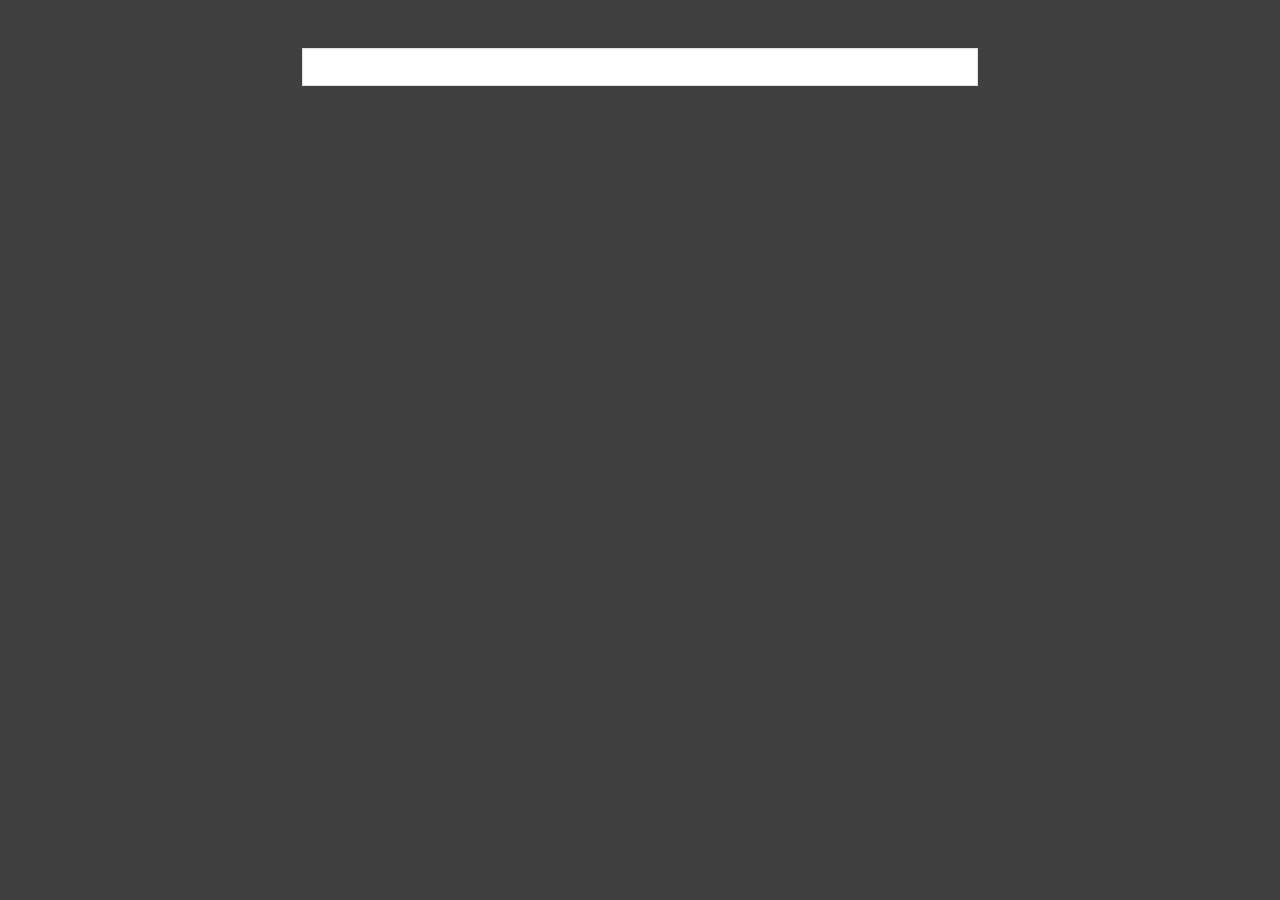
==== 07-Auto-complete/index.html @ d8a3ccae "Auto-complete" git push cd git" ====
<!DOCTYPE html>
<html lang="en">
<head>
    <meta charset="UTF-8">
    <meta name="viewport" content="width=device-width, initial-scale=1.0">
    <title>Autocomplete</title>
    <link href="https://cdn.jsdelivr.net/npm/bootstrap@5.3.2/dist/css/bootstrap.min.css" rel="stylesheet">
    <link rel="stylesheet" href="style.css">
</head>
<body>
    <div class="container mt-5">
        <input type="text" class="form-control" id="searchBar">
        <div class="productList"></div>
    </div>

</body>
<script src="script.js"></script>
</html>
---- 07-Auto-complete/style.css ----
body{
    box-sizing: none;
    margin: 0;
    border: 0;
    background-color: #404040;

}
.container{
    max-width: 700px;
    
}

.form-control{
    border-radius: 0px;
}

.product{
    display: flex;
    justify-content: space-between;
    align-items: center;
}

img{
    width: 40px;
    height: 50px;
    background-color: blue;
}

.selectProduct{
    background-color: #1d4ed8;
    color: white;
}

.img{
    background-color: #1d4ed8;
}
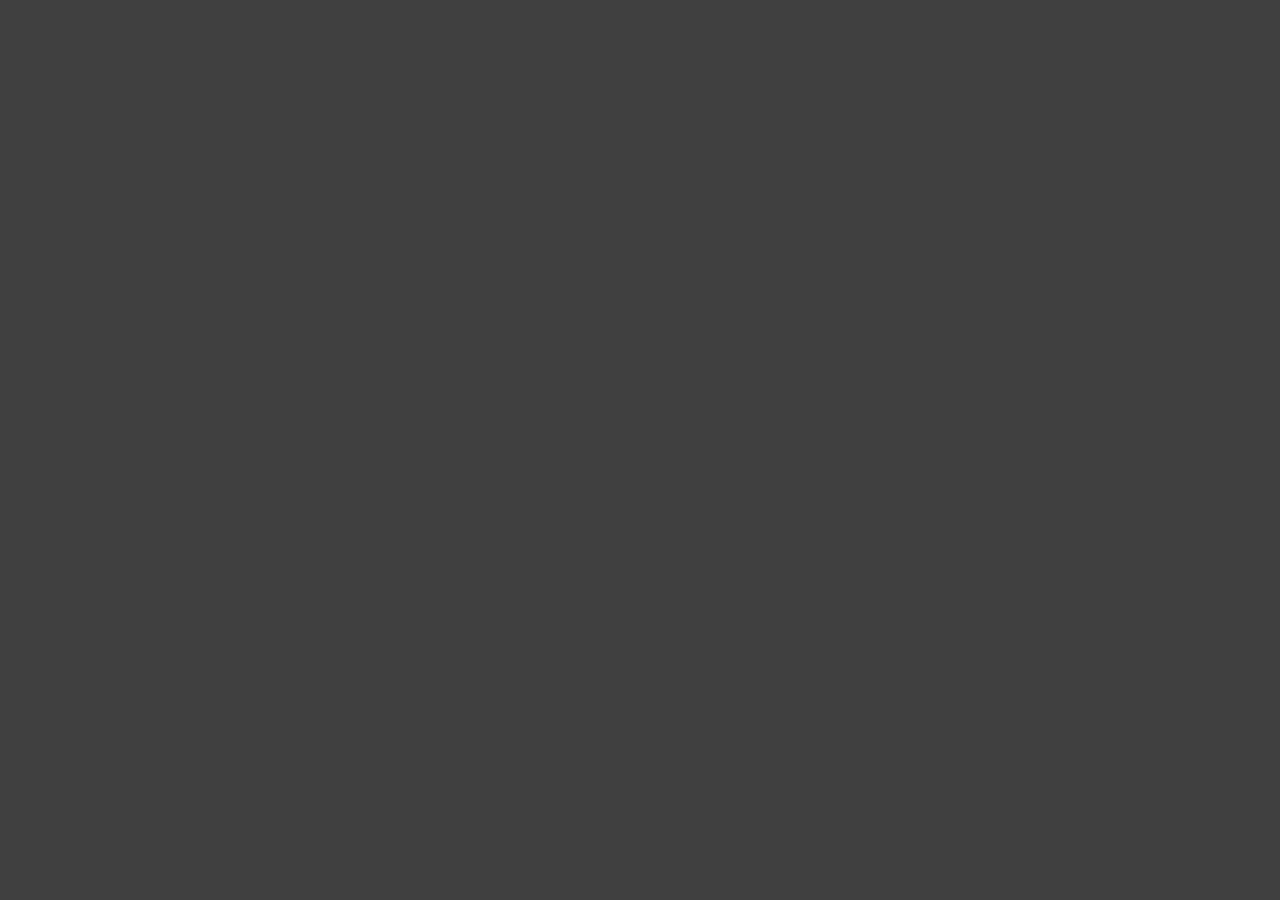
==== commit c5b68da8: "update auto-complete" ====
--- a/07-Auto-complete/index.html
+++ b/07-Auto-complete/index.html
@@ -8,7 +8,7 @@
     <link rel="stylesheet" href="style.css">
 </head>
 <body>
-    <div class="container mt-5">
+    <div class="container mt-5 ">
         <input type="text" class="form-control" id="searchBar">
         <div class="productList"></div>
     </div>
--- a/07-Auto-complete/style.css
+++ b/07-Auto-complete/style.css
@@ -7,7 +7,7 @@
 }
 .container{
     max-width: 700px;
-    
+    display: none;
 }
 
 .form-control{
@@ -23,14 +23,10 @@
 img{
     width: 40px;
     height: 50px;
-    background-color: blue;
+
 }
 
 .selectProduct{
     background-color: #1d4ed8;
     color: white;
 }
-
-.img{
-    background-color: #1d4ed8;
-}